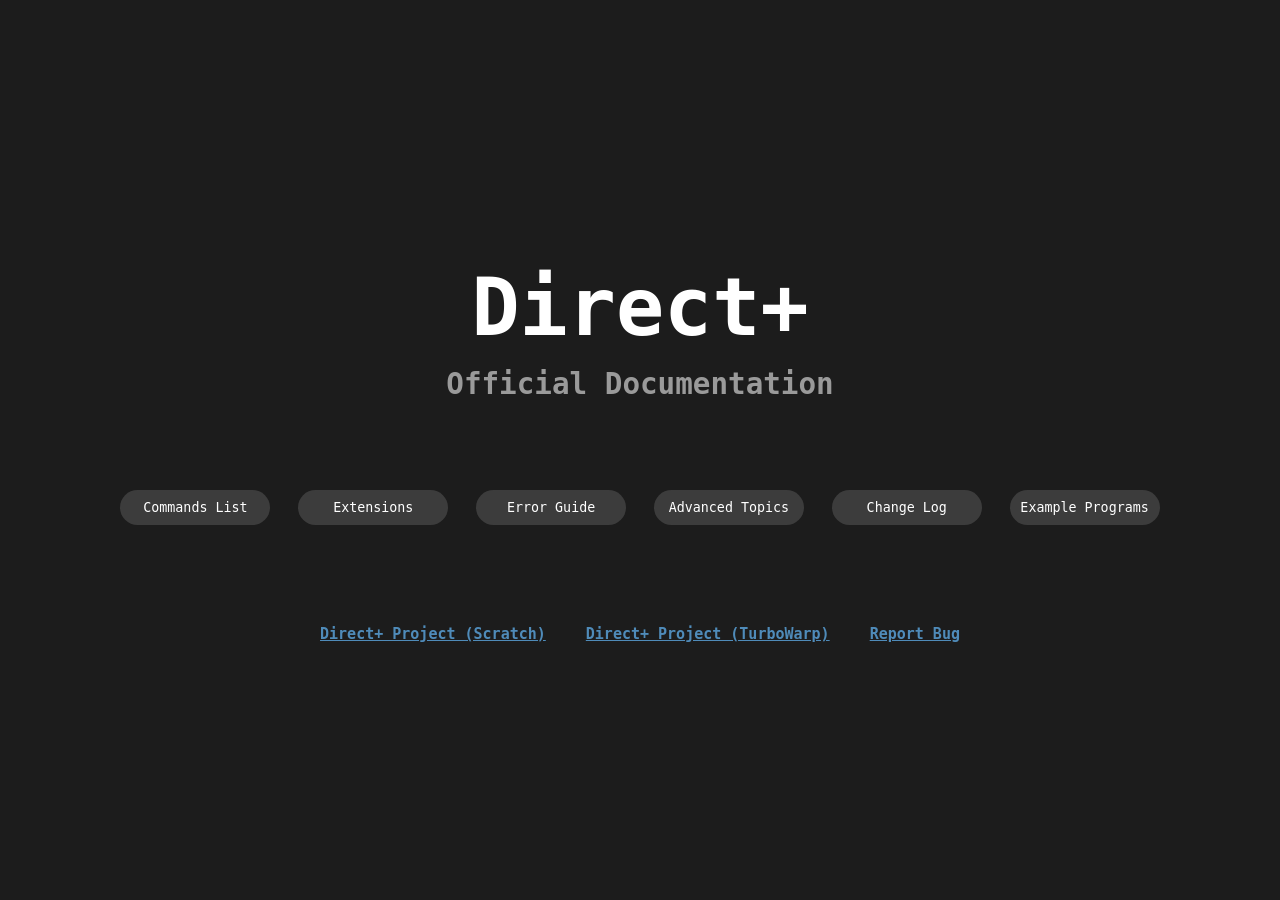
==== docs/index.html @ 600aa214 "Updated "index.html" and "styles.css" to improve the layout of the Landing page." ====
<!DOCTYPE html>
<html lang="en">
    <head>
        <title>Direct+ Official Documentation</title>
        <meta charset="UTF-8">
        <link rel="stylesheet" href="styles.css">
        <script src="script.js" defer></script>
    </head>
    <body>
        <div class="Landing">
            <div class="Text">
                <div class="Title">
                    <h1>Direct+</h1>
                </div>
                <div class="Explanation">
                    <h3>Official Documentation</h3>
                </div>
                <div class="NavButtons">
                    <button class="CommandsListButton" id="CommandsListButton">Commands List</button>
                    <button class="ExtensionsButton" id="ExtensionsButton">Extensions</button>
                    <button class="ErrorGuideButton" id="ErrorGuideButton">Error Guide</button>
                    <button class="AdvancedTopicsButton" id="AdvancedTopicsButton">Advanced Topics</button>
                    <button class="ChangeLogButton" id="ChangeLogButton">Change Log</button>
                    <button class="ProgramsButton" id="ExamplesButton">Example Programs</button>
                </div>
                <div class="Footer">
                    <a href="https://scratch.mit.edu/projects/1183429217" class="Link">Direct+ Project (Scratch)</a>
                    <a href="https://turbowarp.org/1183429217" class="Link">Direct+ Project (TurboWarp)</a>
                    <a href="https://github.com/SML365/directplus/issues" class="Link">Report Bug</a>
                </div>
            </div>
        </div>
    </body>
</html>
---- docs/styles.css ----
/* SPAN TAGS FOR SYNTAX COLORING */

:root
{
    --fs_span: 25px;
}

.Keyword
{
    color: #f4d37b;
    font-size: var(--fs_span);
       
}

.Argument
{
    color: #479fe1;
    font-size: var(--fs_span);  
}

.String
{
    color: #70c501;
    font-size: var(--fs_span);
}

.Variable
{
    color: #fa32c8;
    font-size: var(--fs_span);
}

.Double
{
    color: #01bf78;
    font-size: var(--fs_span);
}

.Bool
{
    color: #9a49ec;
    font-size: var(--fs_span);
}

.Label
{
    color: #fa5f58;
    font-size: var(--fs_span);
}

.Operator
{
    color: #fa5f58;
    font-size: var(--fs_span);
}

.Terminator
{
    color: #f29901;
    font-size: var(--fs_span);
}

.Newline
{
    color: #f29901;
    font-size: var(--fs_span);
}

.Arrow
{
    color: #f29901;
    font-size: var(--fs_span);
}

.Comment
{
    color: #8e8e8e;
    font-size: var(--fs_span);
}

.White
{
    color: white;
    font-size: var(--fs_span);
}

.Gray
{
    color: lightgray;
    font-size: var(--fs_span);
}

.Explanation
{
    color: #9a9a9a;
    font-size: var(--fs_span);
}

.CodeBlock
{

    background: #111;
    border-left: 4px solid #479fe1;
    font-family: monospace;

    padding: 10px;
    border-top-right-radius: 10px;
    border-bottom-right-radius: 10px;

    margin-bottom: 5px;

    overflow-x: auto;
    white-space: nowrap;
}

.Break
{
    height: 20px;
}

.WideBreak
{
    height: 50px;
}

/* GLOBAL CSS */
body
{
    background: #1c1c1c;
}

.LinkAdvancedTopics
{
    color: #9a49ec;
}

.LinkExtensions
{
    color: #70c501;
}

.LinkErrorGuide
{
    color: #fa5f58;
}

.LinkExamplePrograms
{
    color: #01bf78;
}

.Link
{
    color: rgb(79, 139, 185);
}

.Back
{
    color: lightgray;
    font-size: 20px;
}

.CommandsList .Text, 
.AdvancedTopics .Text,
.ChangeLog .Text,
.ErrorGuide .Text,
.ExamplePrograms .Text,
.Extensions .Text
{
    margin: 75px;
    font-family: monospace;
}

/* INDEX.HTML CSS */

.Landing
{
    margin-top: 100px;
}


.Landing .Text
{
    font-family: monospace;

    display: flex;
    flex-direction: column;
    align-items: center;
    justify-content: center;
    height: 80vh;
}

.Landing .Text .Title
{
    color: white;
    font-size: 40px ;
}

.Landing .Text .Explanation
{
    position: relative;
    bottom: 70px;
}

.Landing .Text .NavButtons
{
    position: relative;
    bottom: 20px;
}

.Landing .Text .NavButtons .CommandsListButton, .Landing .Text .NavButtons .ExtensionsButton, .Landing .Text .NavButtons .ErrorGuideButton, .Landing .Text .NavButtons .AdvancedTopicsButton, .Landing .Text .NavButtons .ChangeLogButton, .Landing .Text .NavButtons .ProgramsButton
{
    background-color: #3c3c3c;
    padding: 10px;
    border: none;
    border-radius: 20px;
    
    color: white;
    font-family: inherit;
    
    width: 150px;
    margin: 10px;

    transition: background-color 0.25s ease;
}

.Landing .Text .NavButtons .CommandsListButton:hover
{
    background-color: #479fe1;
    cursor: pointer;
}


.Landing .Text .NavButtons .ExtensionsButton:hover
{
    background-color: #70c501;
    cursor: pointer;
}

.Landing .Text .NavButtons .ErrorGuideButton:hover
{
    background-color: #fa5f58;
    cursor: pointer;
}

.Landing .Text .NavButtons .AdvancedTopicsButton:hover
{
    background-color: #9a49ec;
    cursor: pointer;
}

.Landing .Text .NavButtons .ChangeLogButton:hover
{
    background-color: #f29901;
    cursor: pointer;
}

.Landing .Text .NavButtons .ProgramsButton:hover
{
    background-color: #01bf78;
    cursor: pointer;
}

/* COMMANDSLIST.HTML CSS */

.CommandsList .Text .Title
{
    color: #479fe1;
    font-size: 25px;
}

/* ADVANCEDTOPICS.HTML CSS */

.AdvancedTopics .Text .Title
{
    color: #9a49ec;
    font-size: 25px;
}

/* EXTENSIONS.HTML CSS */

.Extensions .Text .Title
{
    color: #70c501;
    font-size: 25px;
}

/* ERRORGUIDE.HTML CSS */

.ErrorGuide .Text .Title
{
    color: #fa5f58;
    font-size: 25px;
}

/* EXAMPLEPROGRAMS.HTML CSS */

.ExamplePrograms .Text .Title
{
    color: #01bf78;
    font-size: 25px;
}

/* CHANGELOG.HTML CSS */

.ChangeLog .Text .Title
{
    color: #f29901;
    font-size: 25px;
}

.ChangeLog .Text .Gray
{
    font-size: 10px;
}

/* OTHER CSS THINGS */
.Warning
{
    background-color: lightcoral;
    height: 30px;
    border-radius: 10px;
    padding: 20px;
    font-size: 15px;
    color: white;
    display: flex;
    align-items: center;
    position: absolute;
    top: 100px;
}

.Footer
{
    font-size: 15px;
    margin: 30px;
    font-family: monospace;
    display: flex;
    justify-content: center;
    padding: 20px;
}

.Footer a
{
    padding: 20px;
    font-weight: bold;
}
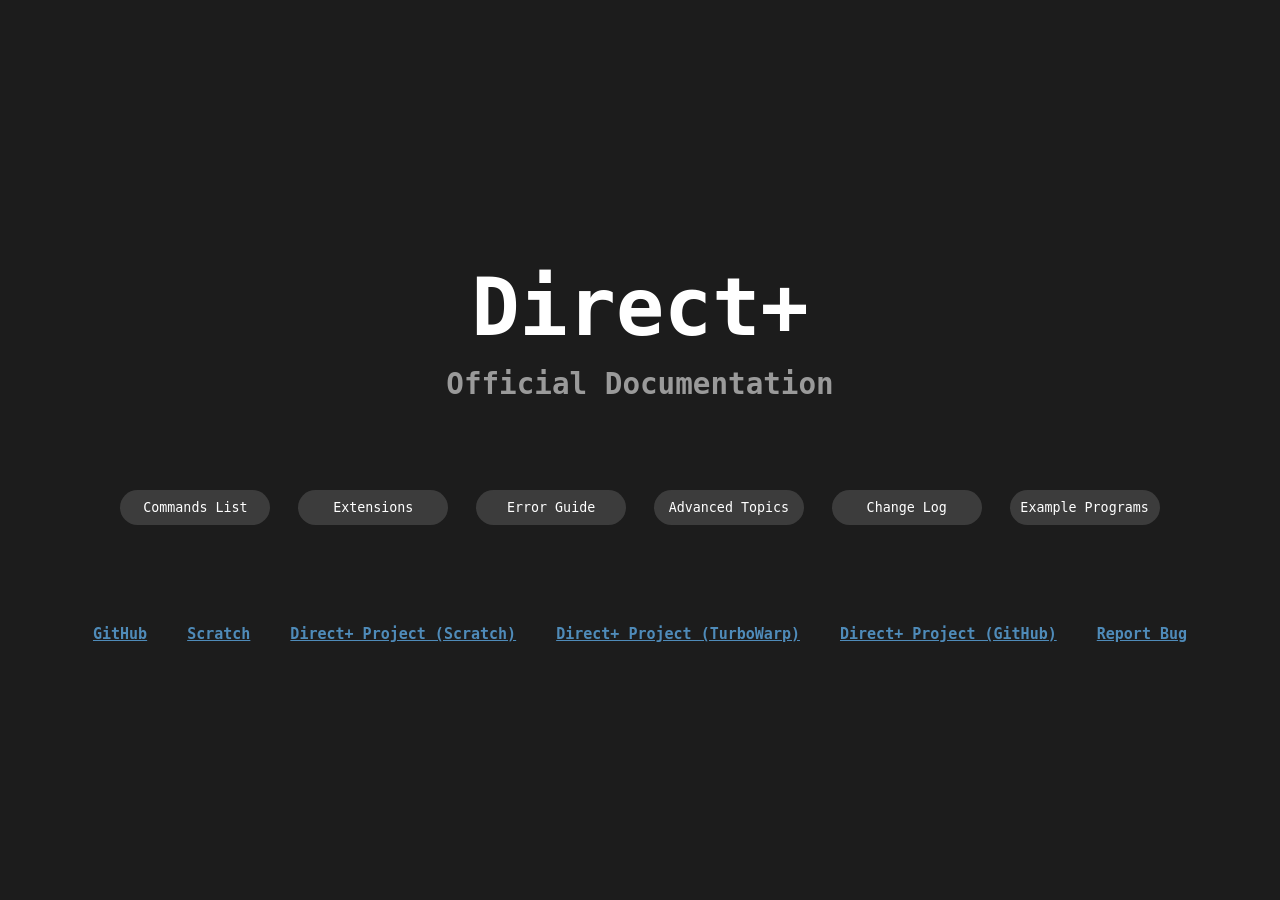
==== commit 2f5007b6: "Updated "index.html" to fix a broken link." ====
--- a/docs/index.html
+++ b/docs/index.html
@@ -24,8 +24,11 @@
                     <button class="ProgramsButton" id="ExamplesButton">Example Programs</button>
                 </div>
                 <div class="Footer">
+                    <a href="https://github.com/SML365" class="Link">GitHub</a>
+                    <a href="https://scratch.mit.edu/users/SML_365" class="Link">Scratch</a>
                     <a href="https://scratch.mit.edu/projects/1183429217" class="Link">Direct+ Project (Scratch)</a>
                     <a href="https://turbowarp.org/1183429217" class="Link">Direct+ Project (TurboWarp)</a>
+                    <a href="https://github.com/SML365/directplus" class="Link">Direct+ Project (GitHub)</a>
                     <a href="https://github.com/SML365/directplus/issues" class="Link">Report Bug</a>
                 </div>
             </div>
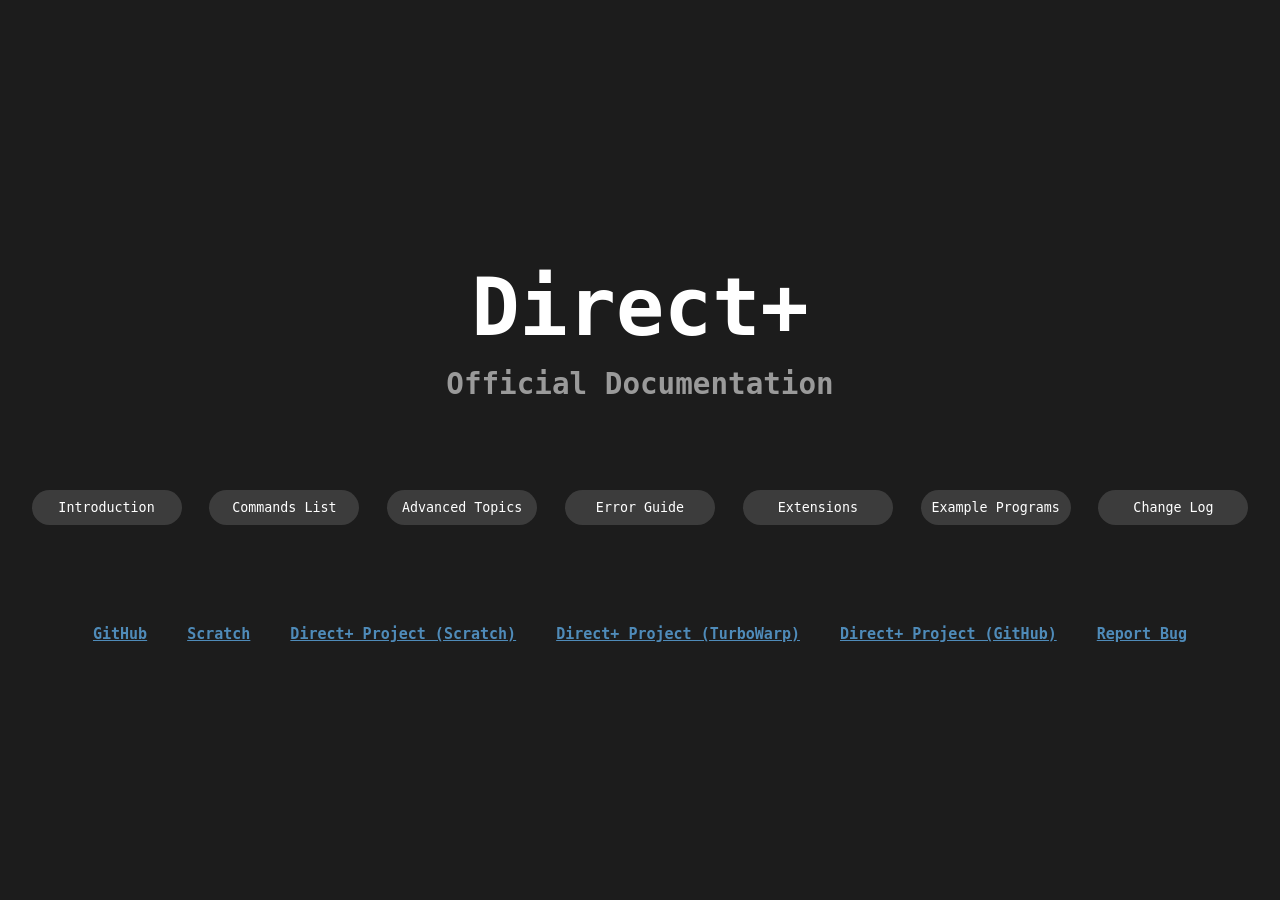
==== commit e818c3af: "Added "intruduction.html" and made some changes to "index.html" and "stykes.css"." ====
--- a/docs/index.html
+++ b/docs/index.html
@@ -16,12 +16,13 @@
                     <h3>Official Documentation</h3>
                 </div>
                 <div class="NavButtons">
+                    <button class="IntroductionButton" id="IntroductionButton">Introduction</button>
                     <button class="CommandsListButton" id="CommandsListButton">Commands List</button>
+                    <button class="AdvancedTopicsButton" id="AdvancedTopicsButton">Advanced Topics</button>
+                    <button class="ErrorGuideButton" id="ErrorGuideButton">Error Guide</button>
                     <button class="ExtensionsButton" id="ExtensionsButton">Extensions</button>
-                    <button class="ErrorGuideButton" id="ErrorGuideButton">Error Guide</button>
-                    <button class="AdvancedTopicsButton" id="AdvancedTopicsButton">Advanced Topics</button>
+                    <button class="ProgramsButton" id="ExamplesButton">Example Programs</button>
                     <button class="ChangeLogButton" id="ChangeLogButton">Change Log</button>
-                    <button class="ProgramsButton" id="ExamplesButton">Example Programs</button>
                 </div>
                 <div class="Footer">
                     <a href="https://github.com/SML365" class="Link">GitHub</a>
--- a/docs/styles.css
+++ b/docs/styles.css
@@ -129,6 +129,16 @@
     background: #1c1c1c;
 }
 
+.LinkIntroduction
+{
+    color: #fa32c8;
+}
+
+.LinkCommandsList
+{
+    color: #479fe1;
+}
+
 .LinkAdvancedTopics
 {
     color: #9a49ec;
@@ -147,6 +157,11 @@
 .LinkExamplePrograms
 {
     color: #01bf78;
+}
+
+.LinkChangeLog
+{
+    color: #f29901;
 }
 
 .Link
@@ -160,6 +175,7 @@
     font-size: 20px;
 }
 
+.Introduction .Text,
 .CommandsList .Text, 
 .AdvancedTopics .Text,
 .ChangeLog .Text,
@@ -208,7 +224,7 @@
     bottom: 20px;
 }
 
-.Landing .Text .NavButtons .CommandsListButton, .Landing .Text .NavButtons .ExtensionsButton, .Landing .Text .NavButtons .ErrorGuideButton, .Landing .Text .NavButtons .AdvancedTopicsButton, .Landing .Text .NavButtons .ChangeLogButton, .Landing .Text .NavButtons .ProgramsButton
+.Landing .Text .NavButtons .IntroductionButton, .Landing .Text .NavButtons .CommandsListButton, .Landing .Text .NavButtons .ExtensionsButton, .Landing .Text .NavButtons .ErrorGuideButton, .Landing .Text .NavButtons .AdvancedTopicsButton, .Landing .Text .NavButtons .ChangeLogButton, .Landing .Text .NavButtons .ProgramsButton
 {
     background-color: #3c3c3c;
     padding: 10px;
@@ -224,6 +240,12 @@
     transition: background-color 0.25s ease;
 }
 
+.Landing .Text .NavButtons .IntroductionButton:hover
+{
+    background-color: #fa32c8;;
+    cursor: pointer;
+}
+
 .Landing .Text .NavButtons .CommandsListButton:hover
 {
     background-color: #479fe1;
@@ -259,6 +281,14 @@
 {
     background-color: #01bf78;
     cursor: pointer;
+}
+
+/* INTRODUCTION.HTML CSS */
+
+.Introduction .Text .Title
+{
+    color: #fa32c8;
+    font-size: 25px;
 }
 
 /* COMMANDSLIST.HTML CSS */
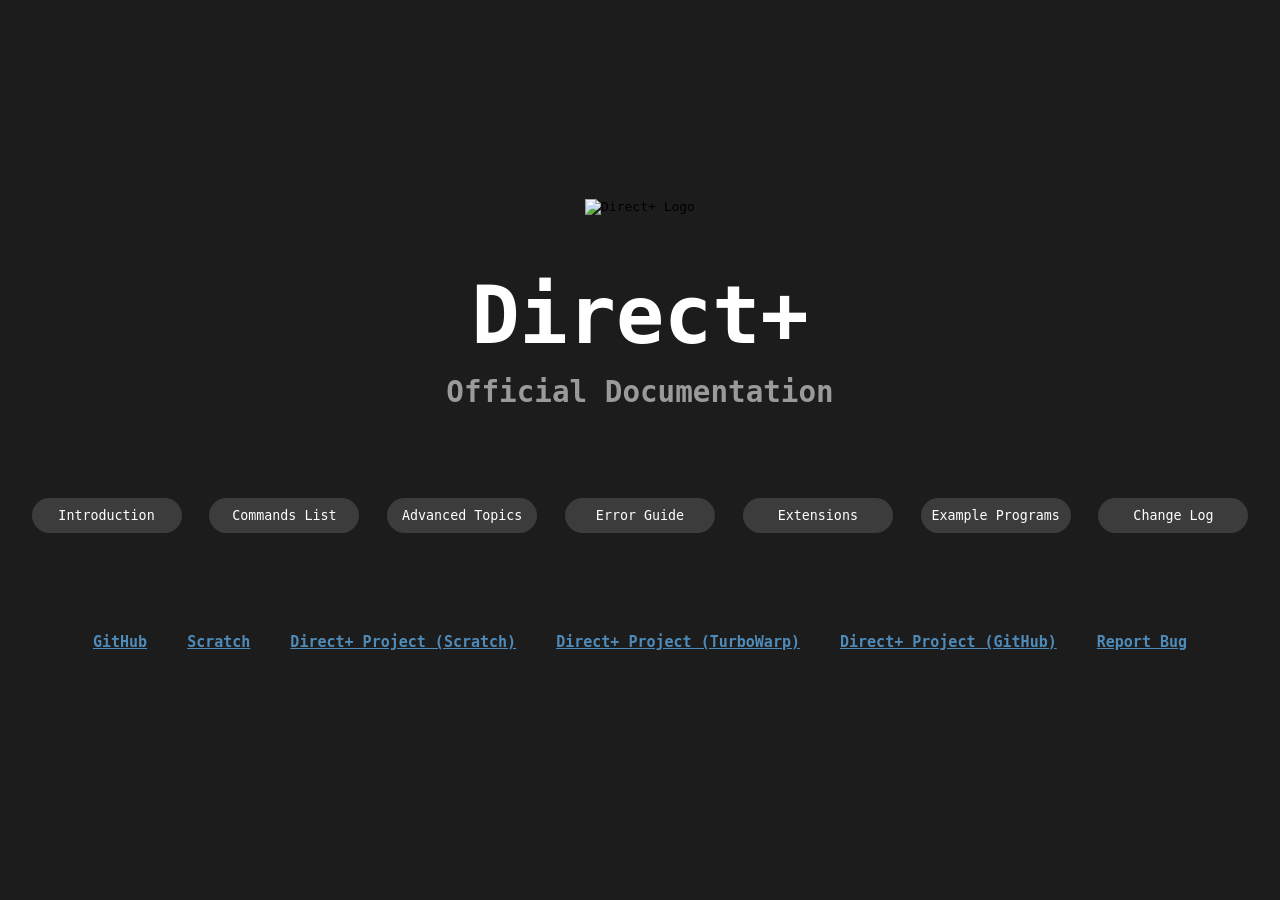
==== commit 2e39da72: "Updated "index.html"." ====
--- a/docs/index.html
+++ b/docs/index.html
@@ -4,16 +4,20 @@
         <title>Direct+ Official Documentation</title>
         <meta charset="UTF-8">
         <link rel="stylesheet" href="styles.css">
+        <link rel="icon" type="image/x-icon" href="images/favicon.ico">
         <script src="script.js" defer></script>
     </head>
     <body>
         <div class="Landing">
             <div class="Text">
+                <img src="images/logo.png" alt="Direct+ Logo" class="Logo">
                 <div class="Title">
                     <h1>Direct+</h1>
                 </div>
-                <div class="Explanation">
-                    <h3>Official Documentation</h3>
+                <div class="TitleContainer">
+                    <div class="Explanation">
+                        <h3>Official Documentation</h3>
+                    </div>
                 </div>
                 <div class="NavButtons">
                     <button class="IntroductionButton" id="IntroductionButton">Introduction</button>
